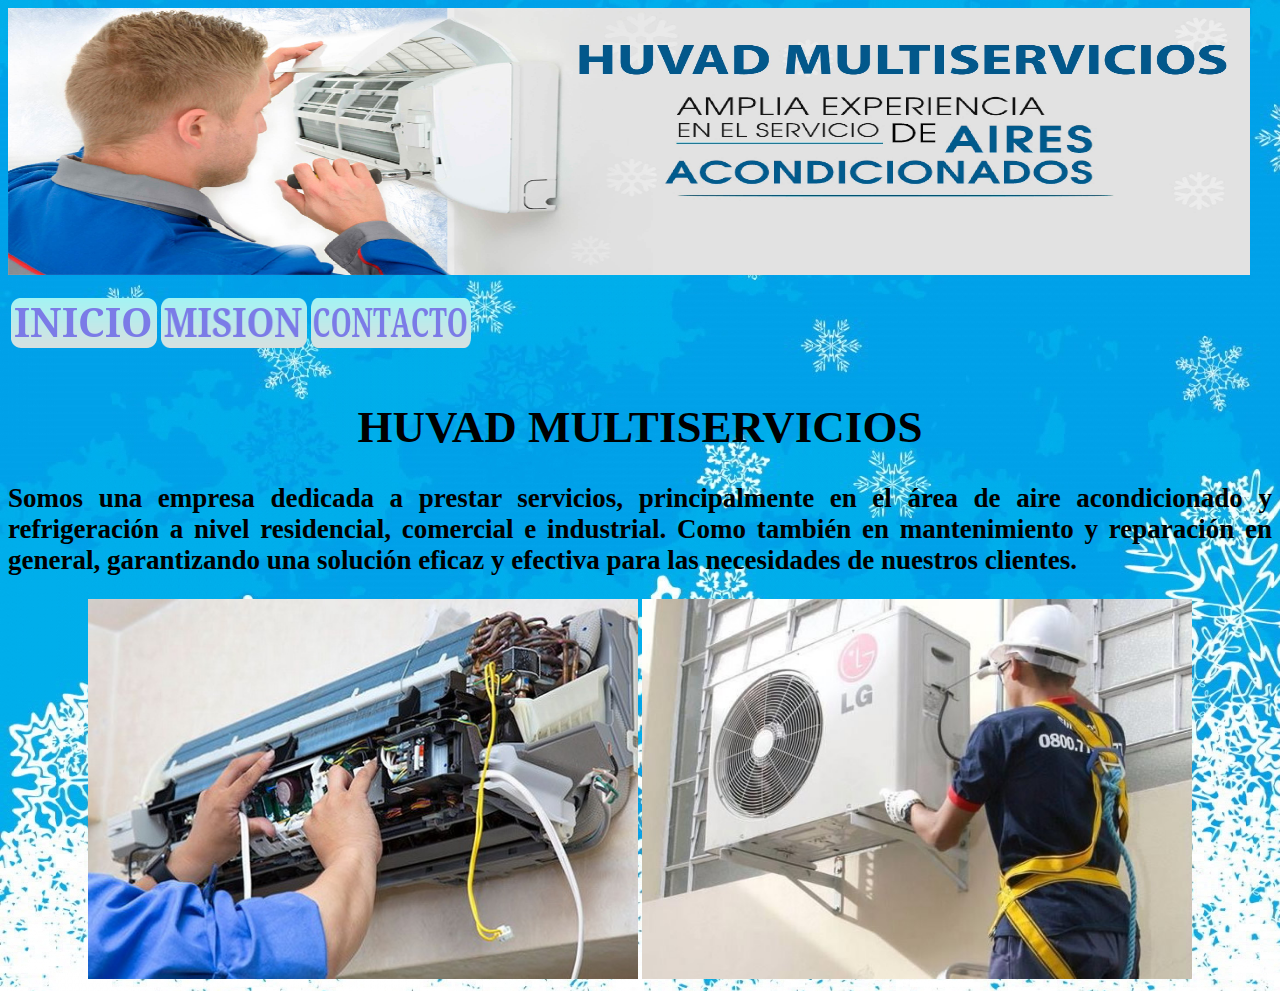
==== index.html @ e6f476cd "Index" ====
<!DOCTYPE html>
<html lang="en">
<head>
    <meta charset="UTF-8">
    <meta name="viewport" content="width=>, initial-scale=1.0">
    <title>Servicio de Refrigeracion HUVAT</title>
    <link rel="stylesheet" href="estilos.css">
</head>
<body>
    <body background="Imagenes/FONDO.jpg">
    <img src="Imagenes/Banner.jpg" alt="" width="1242" height="267">
        <style type="text/css">
            td {
                width: auto;
                height: auto;
            }
        </style>
    <table border="0" >
    
        <tr>
            <td>
                <p>
                    <a href="index.html"><img src="Imagenes/button_inicio.png" alt="" width="146" height="50"></a>
                </p>
            </td>
            <td>
                <p>
                    <a href="mision.html"><img src="Imagenes/button_mision.png" alt="" width="146" height="50"></a>
                </p>
            </td>
            <td>
                <p>
                    <a href="contacto.html"><img src="Imagenes/button_contacto.png" alt="" width="160" height="50"></a>
                </p>
            </td>
        </tr>

    </table>
    <h1> HUVAD MULTISERVICIOS</h1>
    <h2>Somos una empresa  dedicada a prestar servicios, principalmente en el &aacute;rea de aire acondicionado y refrigeraci&oacute;n a nivel residencial, comercial e industrial. Como  tambi&eacute;n en&nbsp;mantenimiento y reparaci&oacute;n en general, garantizando una soluci&oacute;n  eficaz y efectiva para las necesidades de nuestros clientes.</h2>
    <center><img src="Imagenes/INICIO1.jpg" alt="" width="550" height="380"> <img src=" Imagenes/INICIO2.jpg" alt="" width="550" height="380">
    </center>
</body>
</html>
---- estilos.css ----
h1{color: black; text-align: center;font-size: 45px}
h2{color: black; text-align: justify; font-size: 27px;}
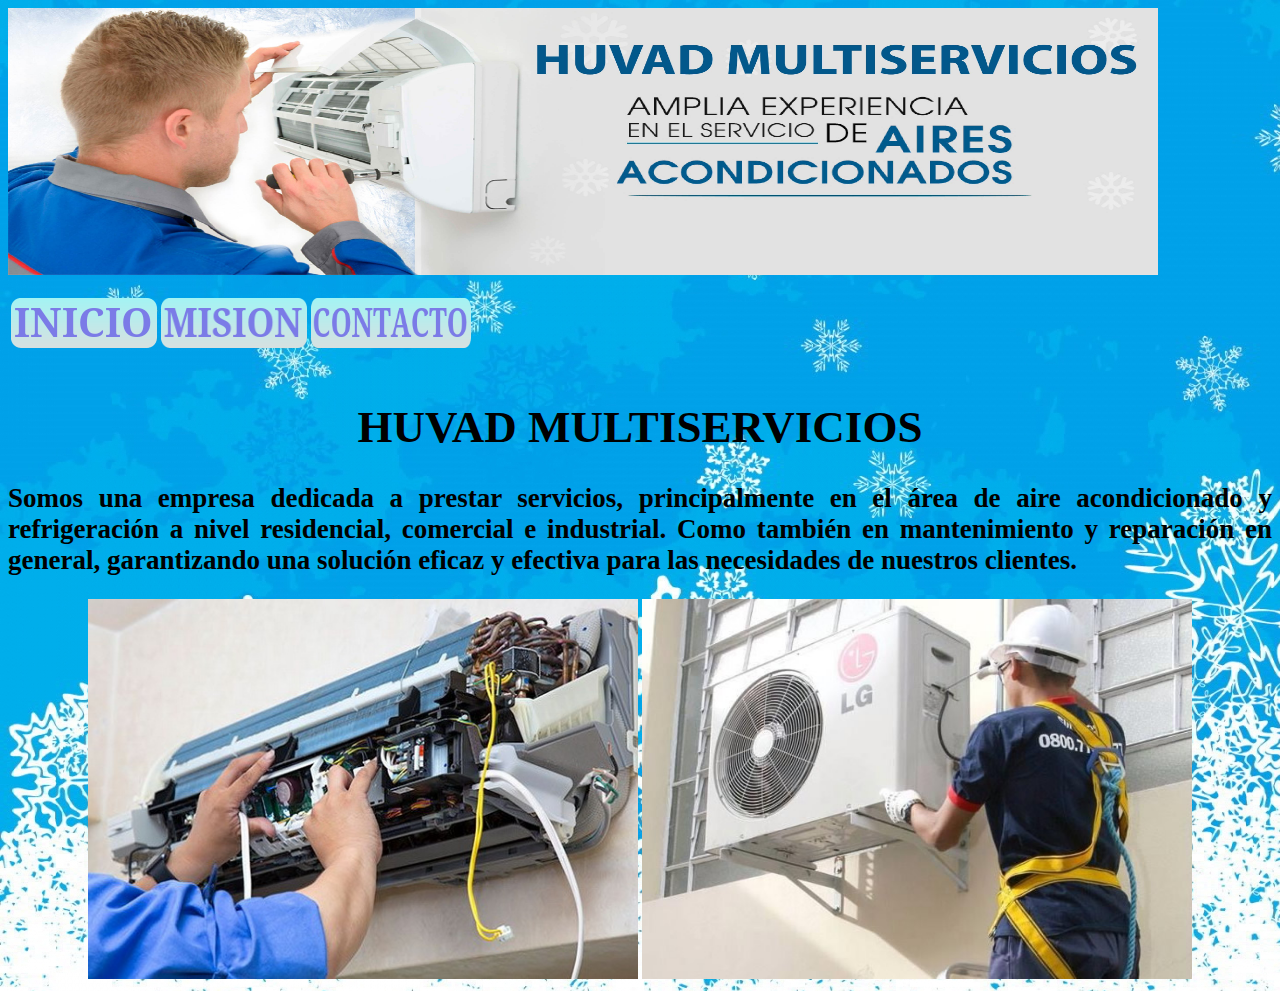
==== commit 461f3695: "Prueba" ====
--- a/index.html
+++ b/index.html
@@ -8,7 +8,7 @@
 </head>
 <body>
     <body background="Imagenes/FONDO.jpg">
-    <img src="Imagenes/Banner.jpg" alt="" width="1242" height="267">
+    <img src="Imagenes/Banner.jpg" alt="" width="1150" height="267">
         <style type="text/css">
             td {
                 width: auto;
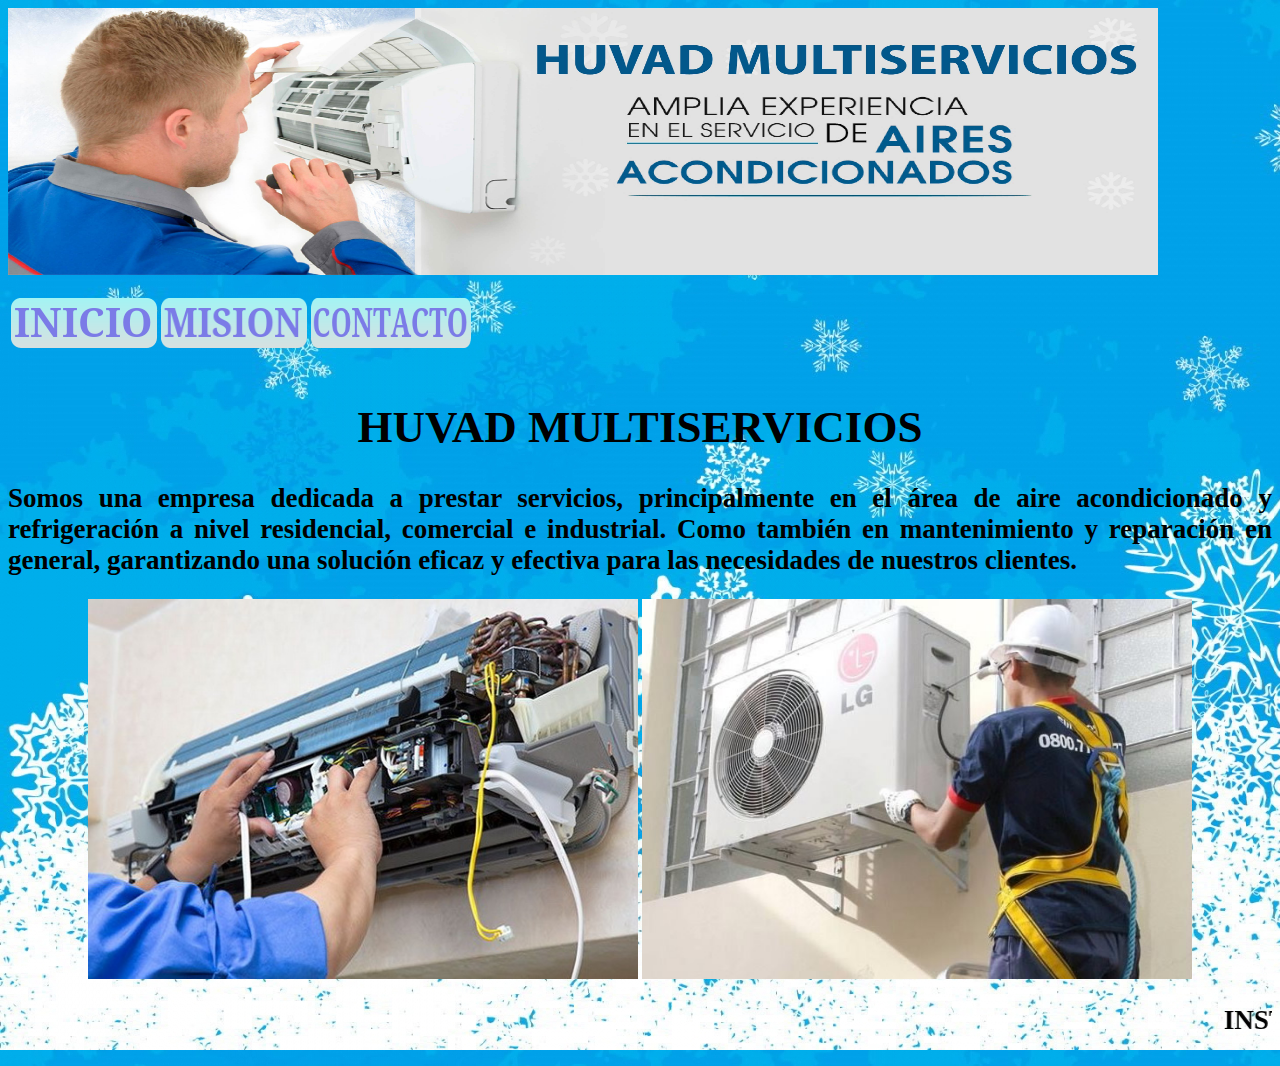
==== commit 71aec3d4: "Prueba" ====
--- a/index.html
+++ b/index.html
@@ -40,5 +40,8 @@
     <h2>Somos una empresa  dedicada a prestar servicios, principalmente en el &aacute;rea de aire acondicionado y refrigeraci&oacute;n a nivel residencial, comercial e industrial. Como  tambi&eacute;n en&nbsp;mantenimiento y reparaci&oacute;n en general, garantizando una soluci&oacute;n  eficaz y efectiva para las necesidades de nuestros clientes.</h2>
     <center><img src="Imagenes/INICIO1.jpg" alt="" width="550" height="380"> <img src=" Imagenes/INICIO2.jpg" alt="" width="550" height="380">
     </center>
+    <h2>
+        <marquee behavior="" direction="">INSTALACIÓN, MANTENIMIENTO PREVENTIVO Y CORRECTIVO DE AIRES ACONDICIONADOS, NEVERAS Y CAVAS CUARTOS.</marquee>
+       </h2>
 </body>
 </html>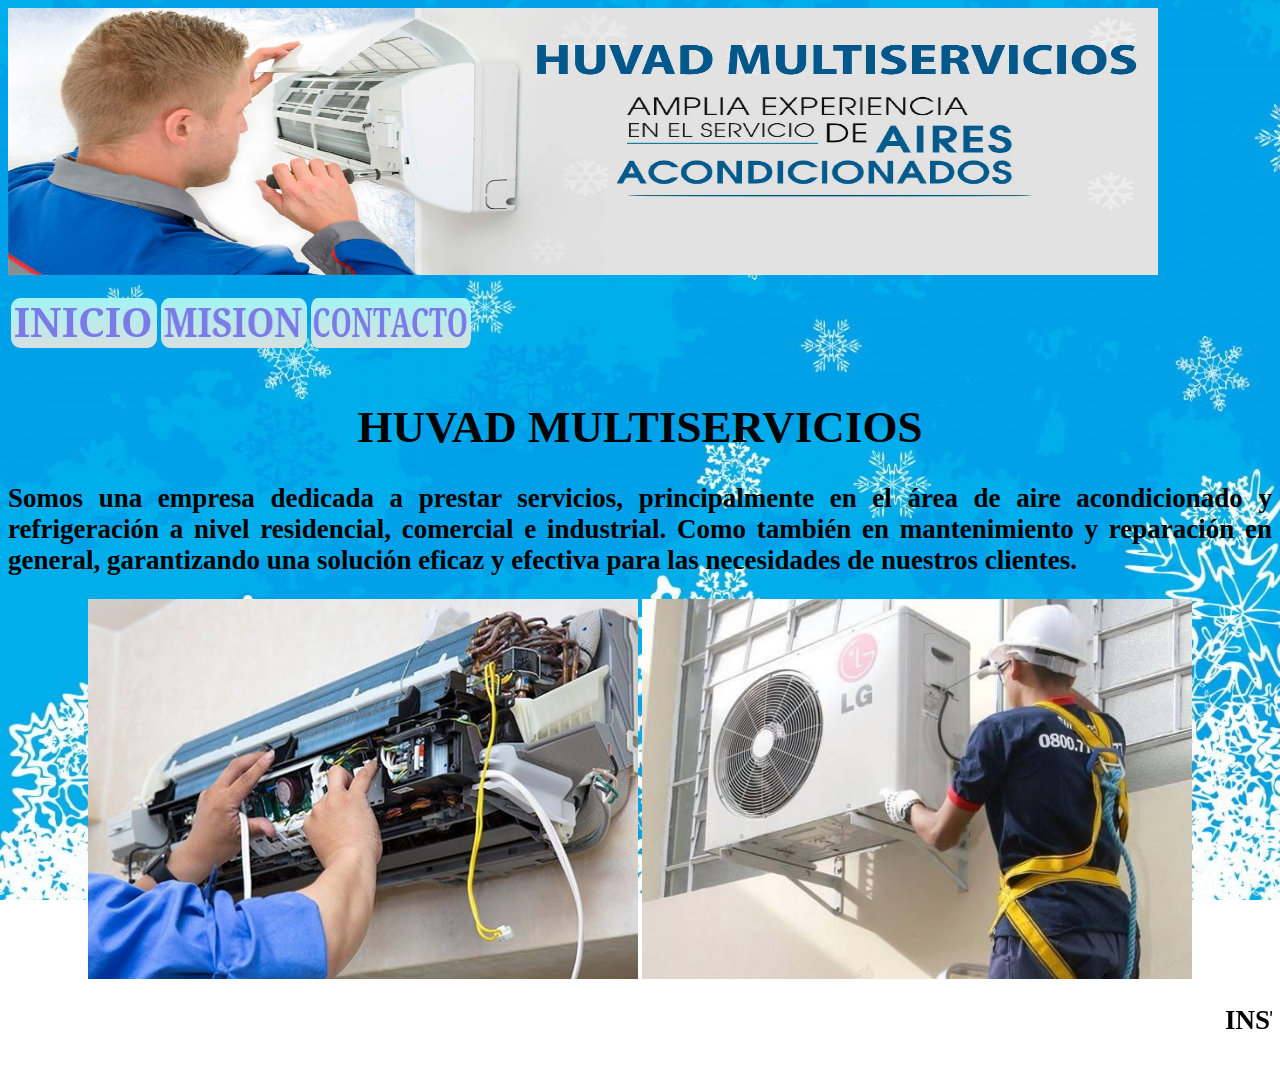
==== commit 27028048: "Prueba" ====
--- a/index.html
+++ b/index.html
@@ -7,7 +7,7 @@
     <link rel="stylesheet" href="estilos.css">
 </head>
 <body>
-    <body background="Imagenes/FONDO.jpg">
+    <body background="Imagenes/FONDO.jpg" > 
     <img src="Imagenes/Banner.jpg" alt="" width="1150" height="267">
         <style type="text/css">
             td {
--- a/estilos.css
+++ b/estilos.css
@@ -1,2 +1,7 @@
 h1{color: black; text-align: center;font-size: 45px}
-h2{color: black; text-align: justify; font-size: 27px;}+h2{color: black; text-align: justify; font-size: 27px;}
+body {
+    background-attachment: fixed;
+    background-size: auto;
+}
+table { text-align: center; color: black; font-size: medium;}